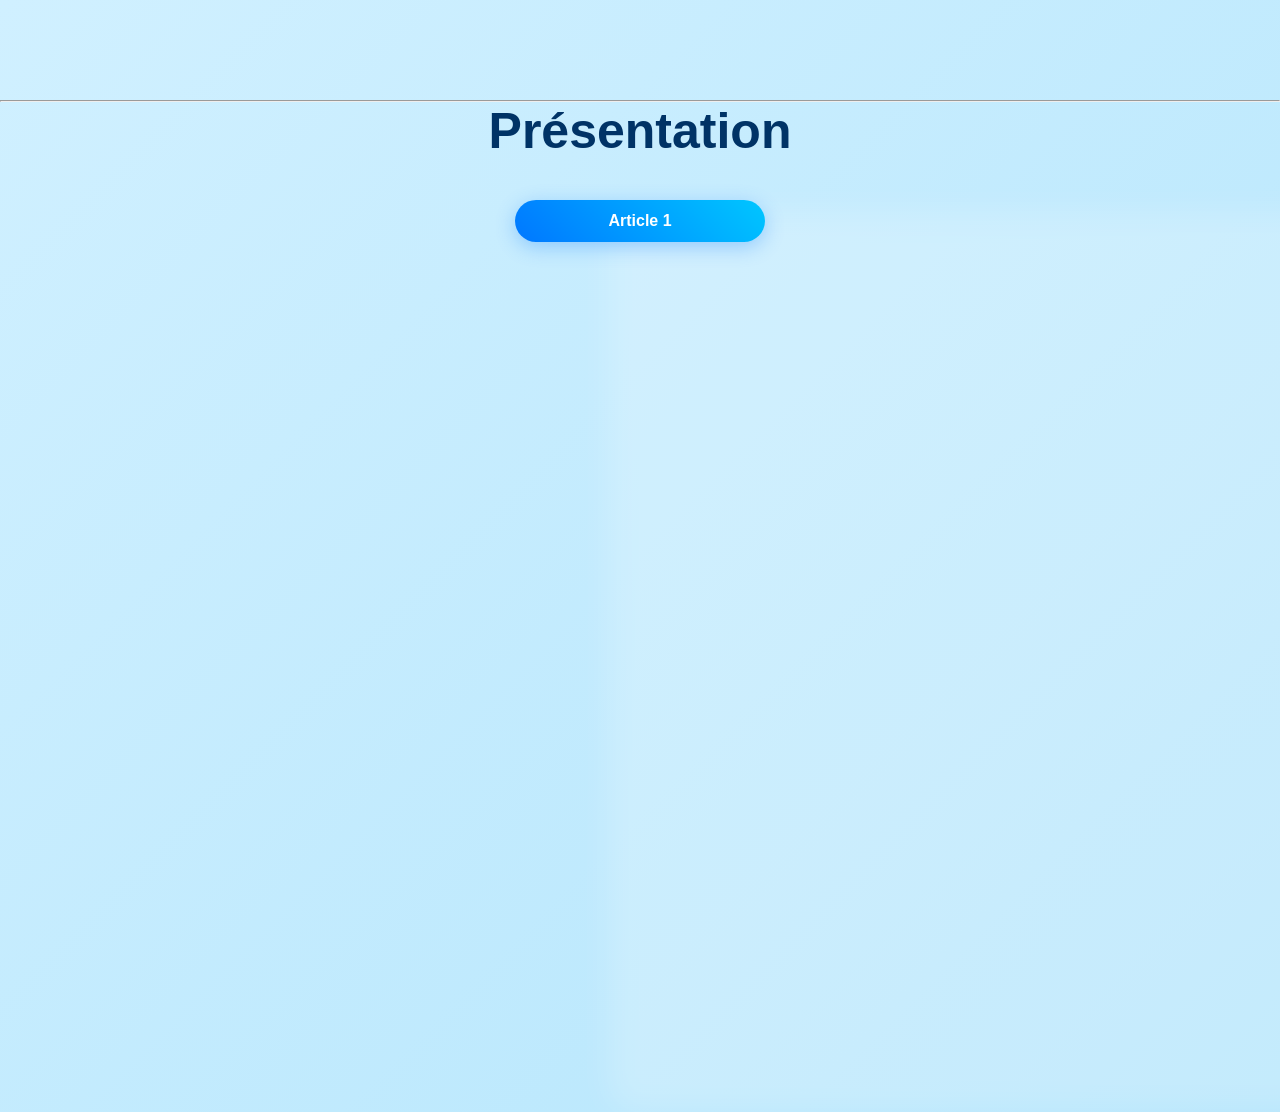
==== index.html @ 66a10868 "Add files via upload" ====
<!DOCTYPE html>
<html>
<head>
	<meta charset="utf-8">
	<meta name="viewport" content="width=device-width, initial-scale=1">

	<link rel="stylesheet" type="text/css" href="style2.css">

	<title></title>
</head>
<body bgcolor="A0BDAA">
<hr>
<h1>Présentation</h1>
<a href="Article1.html">Article 1</a> <br>
<a href="Article2.html">Article 2</a> <br>
<a href="Article3.html">Article 3</a> <br>
<a href="Article4.html">Article 4</a> 

<br><Br>
<a href="formulaire.html"> Aller vers le formulaire </a>

<br><br>
<a href="TP3.html">TP 3</a>

</body>
</html>
---- style2.css ----
/* RESET */
*{
    margin:0;
    padding:0;
    box-sizing:border-box;
}

/* FOND BLEU FUTURISTE ANIMÉ */
body{
    font-family: 'Segoe UI', sans-serif;
    background: linear-gradient(-45deg, #cceeff, #a6ddff, #b3e5fc, #d0f0ff);
    background-size: 400% 400%;
    animation: gradientMove 12s ease infinite;
    text-align:center;
    padding-top:100px;
}

/* Animation du fond */
@keyframes gradientMove{
    0%{background-position:0% 50%;}
    50%{background-position:100% 50%;}
    100%{background-position:0% 50%;}
}

/* TITRE */
h1{
    font-size:50px;
    margin-bottom:40px;
    color:#003366;
    animation: fadeDown 1.5s ease;
}

/* Animation titre */
@keyframes fadeDown{
    from{opacity:0; transform:translateY(-40px);}
    to{opacity:1; transform:translateY(0);}
}

/* === MENU DÉROULANT === */

/* On cache tous les liens par défaut */
a{
    display:block;
    width:250px;
    margin:10px auto;
    padding:12px;
    text-decoration:none;
    color:white;
    background: linear-gradient(45deg,#0077ff,#00c6ff);
    border-radius:30px;
    transition:0.4s;
    box-shadow:0 5px 20px rgba(0,119,255,0.3);
    opacity:0;
    transform:translateY(-20px);
}

/* Bouton principal (le premier lien devient bouton menu) */
a:first-of-type{
    opacity:1;
    transform:none;
    font-weight:bold;
    cursor:pointer;
}

/* Animation apparition menu */
body:hover a{
    opacity:1;
    transform:translateY(0);
}

/* Effet hover futuriste */
a:hover{
    transform:scale(1.1);
    box-shadow:0 10px 30px rgba(0,200,255,0.6);
    background: linear-gradient(45deg,#00c6ff,#0072ff);
}

/* Effet glow */
a::before{
    content:"";
    position:absolute;
    width:100%;
    height:100%;
    border-radius:30px;
    background:rgba(255,255,255,0.2);
    filter:blur(15px);
    z-index:-1;
}
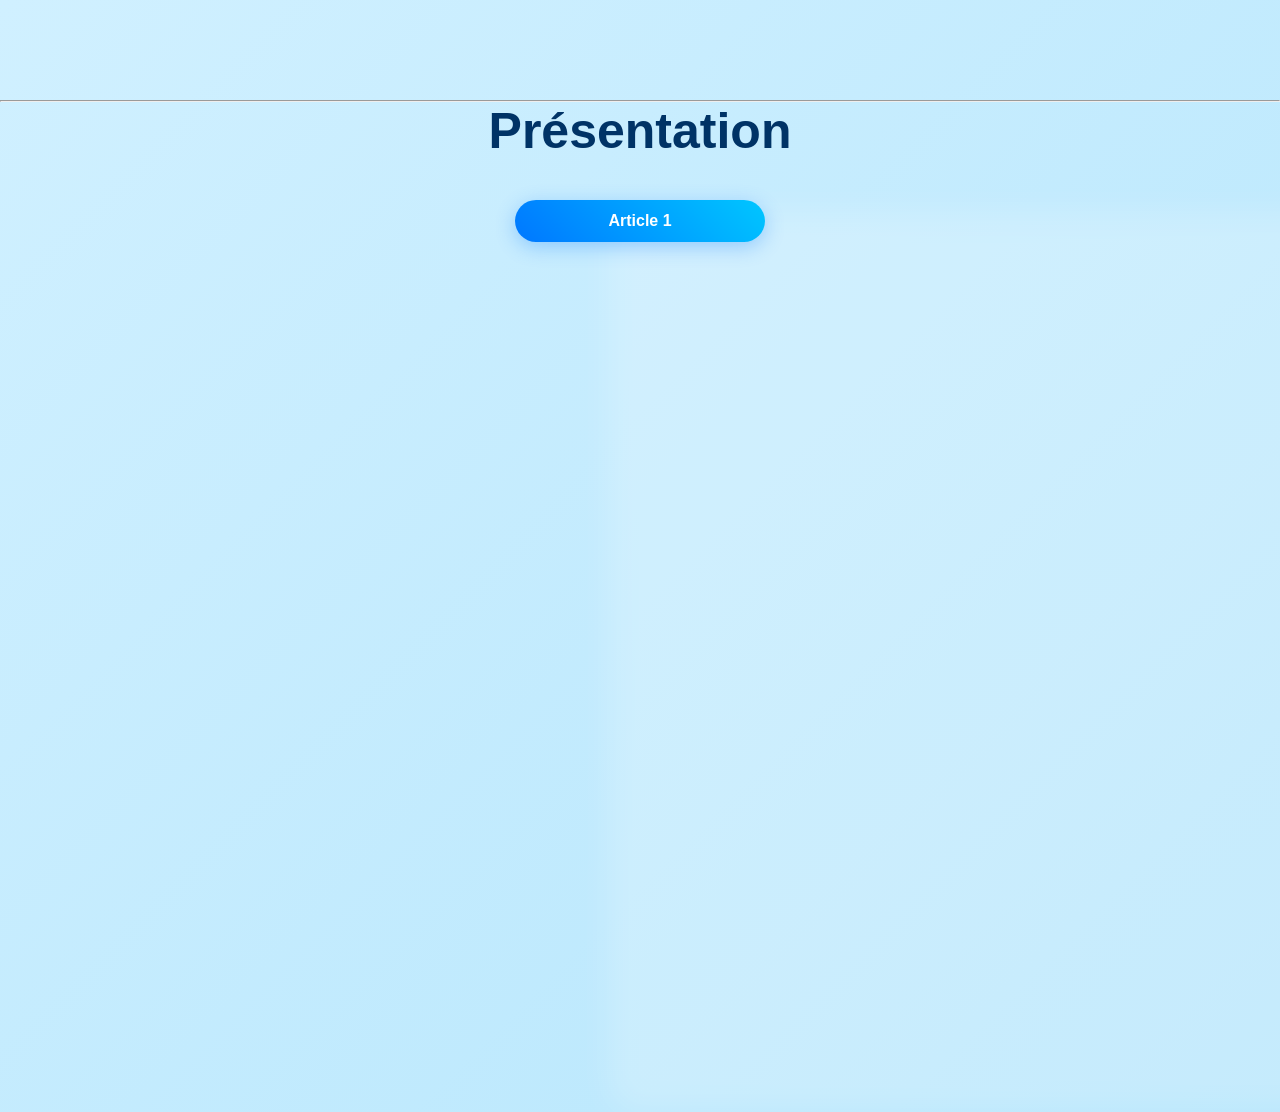
==== commit 0fc2d8fc: "Add files via upload" ====
--- a/index.html
+++ b/index.html
@@ -21,6 +21,8 @@
 
 <br><br>
 <a href="TP3.html">TP 3</a>
+<br><br>
+<a href="sommaire.html"> Sommaire</a>
 
 </body>
 </html>
